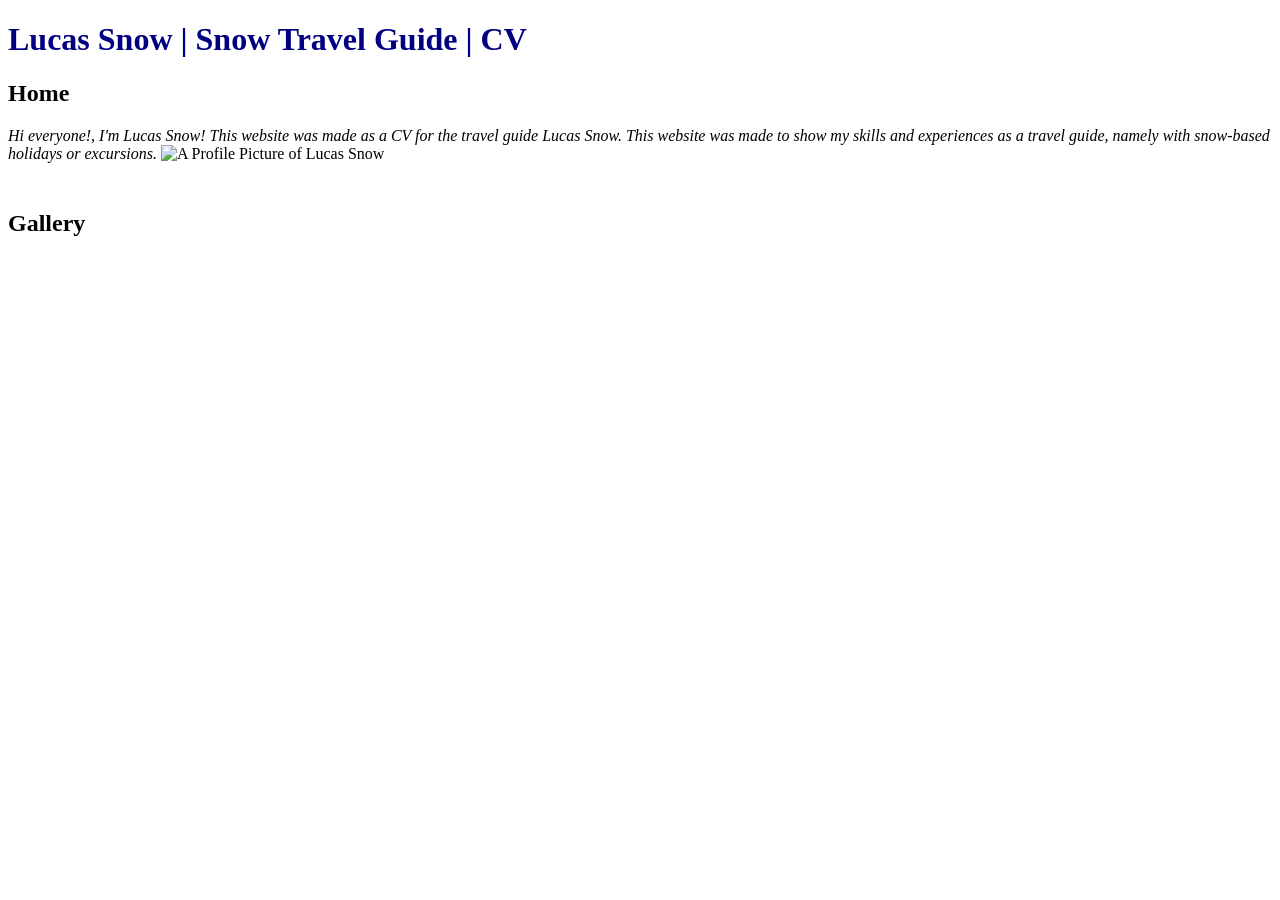
==== index.html @ 70a6c2b7 "Project for the client Lucas Snow" ====
<!DOCTYPE html>
<html>
<head>
<title>Lucas Snow | Snow Travel Guide | CV</title>
</head>
<body>

<h1 style="color:navy;">Lucas Snow | Snow Travel Guide | CV</h1>


<h2>Home</h2>

<i>Hi everyone!, I'm Lucas Snow! This website was made as a CV for the travel guide Lucas Snow.
This website was made to show my skills and experiences as a travel guide,
 namely with snow-based holidays or excursions.</i>

<img src="C:\Users\hylan\OneDrive\Web development\GitHub\WebDev_Project_Kilimanjaro\
Lucas Snow Profile Picture.png"
 alt="A Profile Picture of Lucas Snow">

<h2><br>Gallery</h2>

</body>
</html>
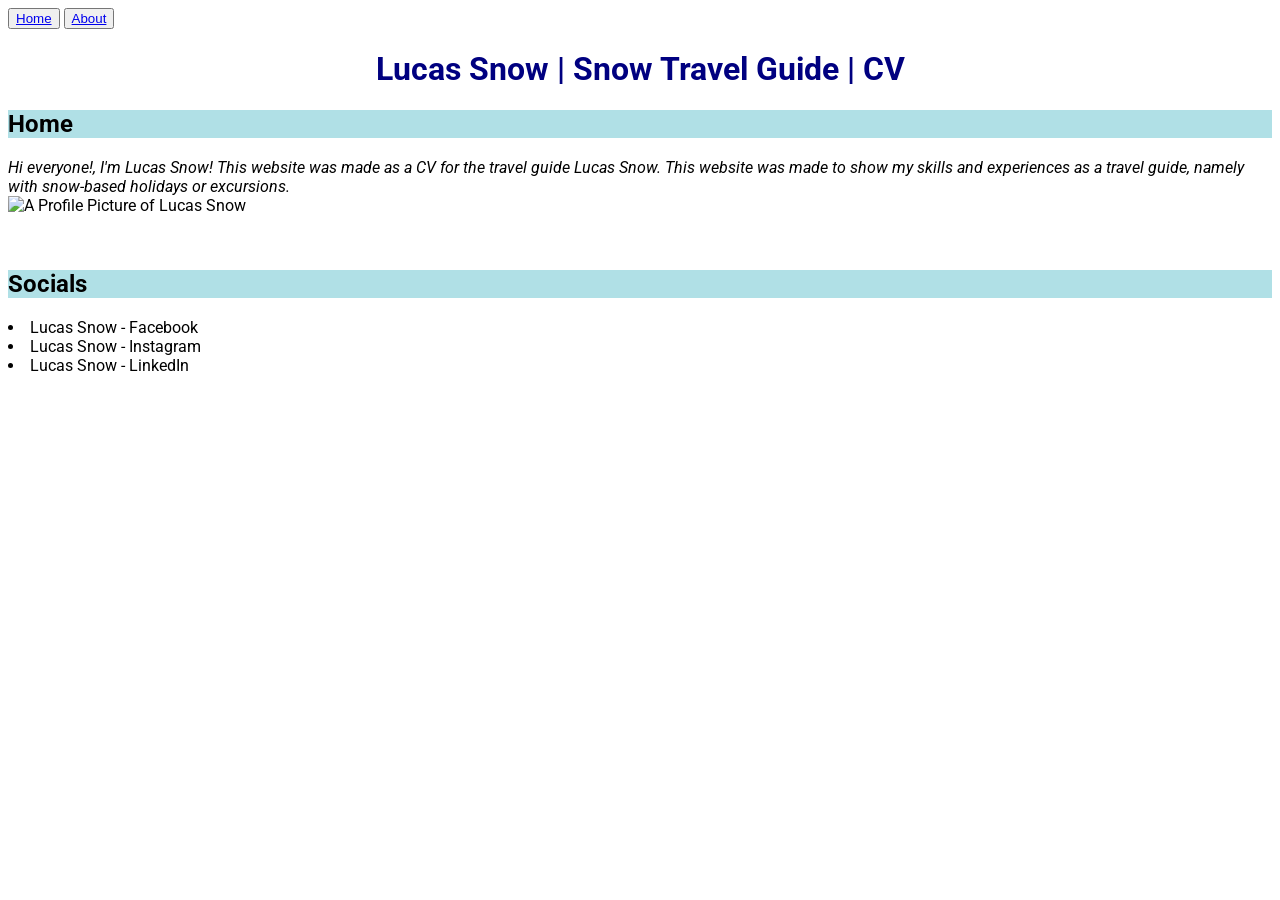
==== commit a6249c4e: "Changed style sheets and added navigation bar" ====
--- a/index.html
+++ b/index.html
@@ -1,24 +1,35 @@
 <!DOCTYPE html>
 <html>
 <head>
+<link rel="stylesheet" href="./css/style.css">
 <title>Lucas Snow | Snow Travel Guide | CV</title>
 </head>
 <body>
 
-<h1 style="color:navy;">Lucas Snow | Snow Travel Guide | CV</h1>
+<nav>
+	<button ><a href="./index.html">Home</a></button>
+	<button ><a href="./about.html">About</a></button>
+</nav>
 
+<!-- Tab content -->
+
+<h1>Lucas Snow | Snow Travel Guide | CV</h1>
 
 <h2>Home</h2>
 
-<i>Hi everyone!, I'm Lucas Snow! This website was made as a CV for the travel guide Lucas Snow.
+<i href="https://www.w3schools.com/html/default.asp">Hi everyone!, I'm Lucas Snow! This website was made as a CV for the travel guide Lucas Snow.
 This website was made to show my skills and experiences as a travel guide,
  namely with snow-based holidays or excursions.</i>
+<br>
 
 <img src="C:\Users\hylan\OneDrive\Web development\GitHub\WebDev_Project_Kilimanjaro\
 Lucas Snow Profile Picture.png"
  alt="A Profile Picture of Lucas Snow">
 
-<h2><br>Gallery</h2>
-
+<p><br></p>
+<h2>Socials</h2>
+<li>Lucas Snow - Facebook</li>
+<li>Lucas Snow - Instagram</li>
+<li>Lucas Snow - LinkedIn</li>
 </body>
 </html>
--- a/css/style.css
+++ b/css/style.css
@@ -0,0 +1,18 @@
+@import url('https://fonts.googleapis.com/css2?family=Roboto:ital,wght@0,100..900;1,100..900&display=swap');
+
+h1{
+    color: navy;
+	text-align: center
+}
+
+h2 {
+	background-color:powderblue;
+}
+
+body{
+	font-family: "Roboto", sans-serif;
+}
+
+nav{
+	text-align: left;
+}
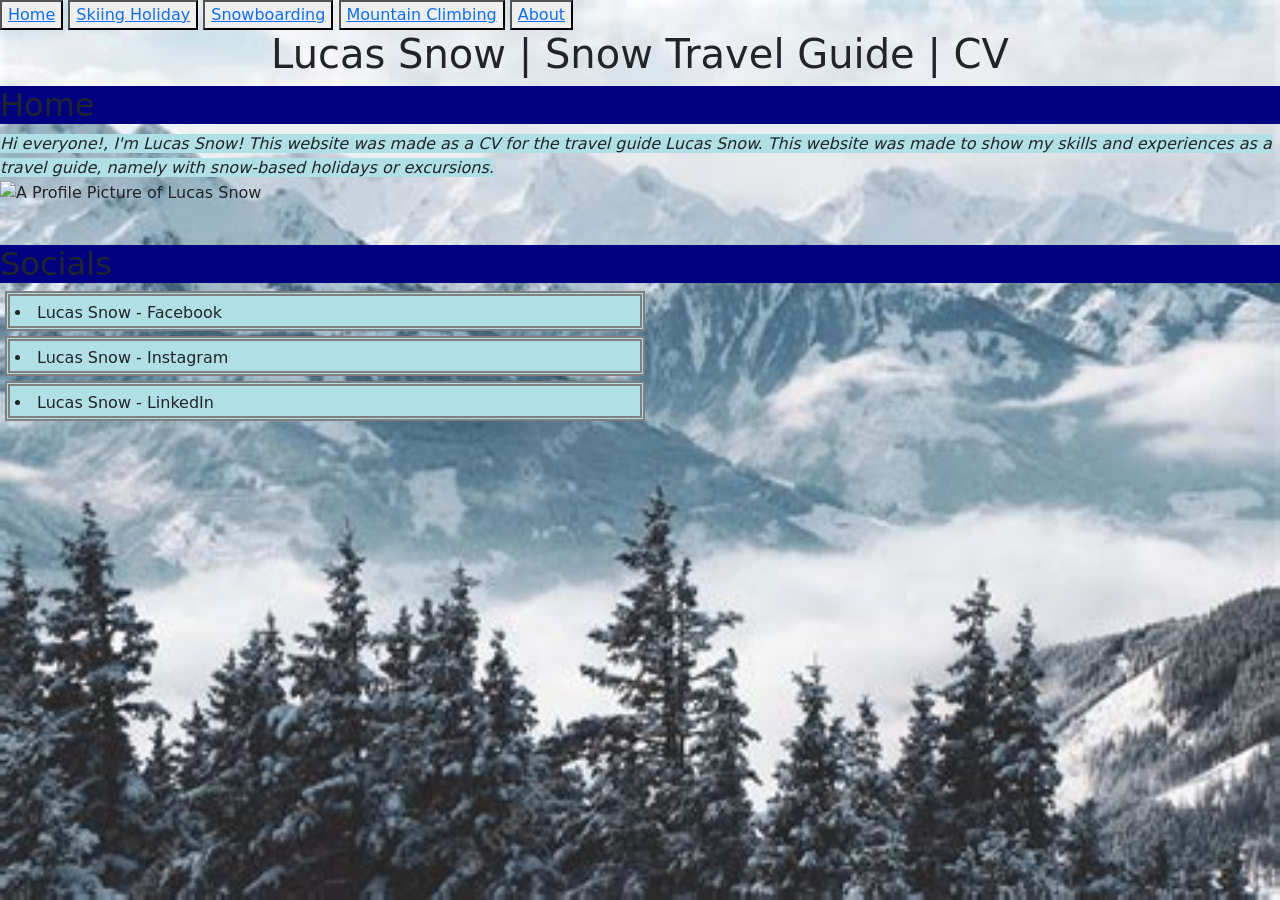
==== commit 11347cc2: "Added pages and backgrounds Added new pages to website. Also provided backgrounds to text and main h" ====
--- a/index.html
+++ b/index.html
@@ -2,12 +2,16 @@
 <html>
 <head>
 <link rel="stylesheet" href="./css/style.css">
+<link rel="stylesheet" href="https://cdn.jsdelivr.net/npm/bootstrap@5.2.3/dist/css/bootstrap.min.css">
 <title>Lucas Snow | Snow Travel Guide | CV</title>
 </head>
 <body>
 
 <nav>
 	<button ><a href="./index.html">Home</a></button>
+	<button ><a href="./skiing.html">Skiing Holiday</a></button>
+	<button ><a href="./snowboarding.html">Snowboarding</a></button>
+	<button ><a href="./climbing.html">Mountain Climbing</a></button>
 	<button ><a href="./about.html">About</a></button>
 </nav>
 
@@ -17,7 +21,7 @@
 
 <h2>Home</h2>
 
-<i href="https://www.w3schools.com/html/default.asp">Hi everyone!, I'm Lucas Snow! This website was made as a CV for the travel guide Lucas Snow.
+<i href="https://www.w3schools.com/html/default.asp" class="normText">Hi everyone!, I'm Lucas Snow! This website was made as a CV for the travel guide Lucas Snow.
 This website was made to show my skills and experiences as a travel guide,
  namely with snow-based holidays or excursions.</i>
 <br>
@@ -28,8 +32,8 @@
 
 <p><br></p>
 <h2>Socials</h2>
-<li>Lucas Snow - Facebook</li>
-<li>Lucas Snow - Instagram</li>
-<li>Lucas Snow - LinkedIn</li>
+<li class="normText">Lucas Snow - Facebook</li>
+<li class="normText">Lucas Snow - Instagram</li>
+<li class="normText">Lucas Snow - LinkedIn</li>
 </body>
 </html>
--- a/css/style.css
+++ b/css/style.css
@@ -5,12 +5,31 @@
 	text-align: center
 }
 
-h2 {
-	background-color:powderblue;
+.normText{
+    background-color:powderblue;
+}
+
+li{
+	position: center;
+	width: 50vw;
+	height: 40px;
+	padding: 5px;
+	margin: 5px;
+	border: 5px double grey;
+}
+
+h2{
+	color: powderblue;
+	background-color:navy;
 }
 
 body{
 	font-family: "Roboto", sans-serif;
+	background-image: url("main_background.png");
+	background-repeat: no-repeat;
+	background-position: center;
+	background-attachment: fixed;
+	background-size: 100vw 100vh;
 }
 
 nav{
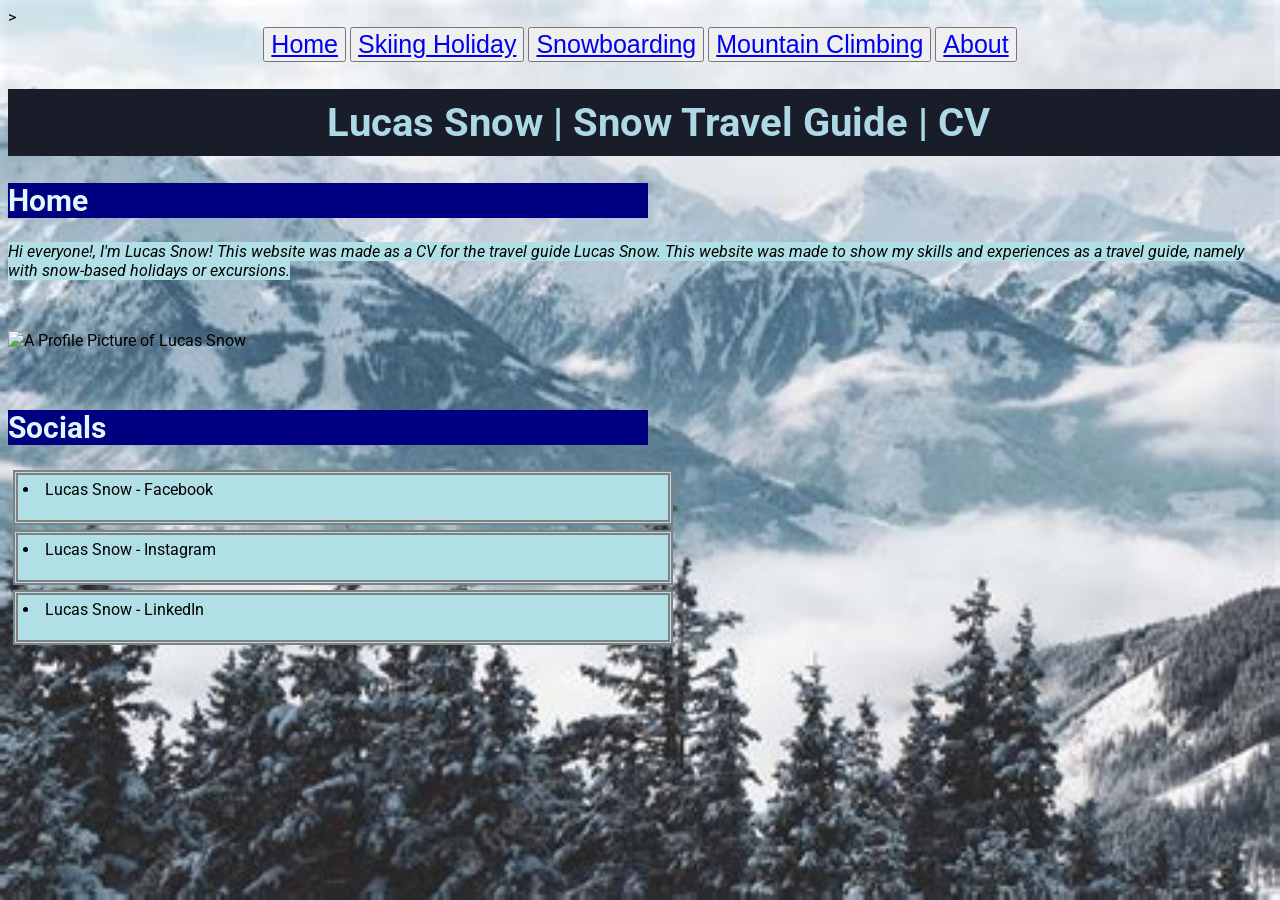
==== commit cf3da053: "Added accessability Added accessability features to my website such as increased contrast, added ima" ====
--- a/index.html
+++ b/index.html
@@ -2,10 +2,12 @@
 <html>
 <head>
 <link rel="stylesheet" href="./css/style.css">
-<link rel="stylesheet" href="https://cdn.jsdelivr.net/npm/bootstrap@5.2.3/dist/css/bootstrap.min.css">
 <title>Lucas Snow | Snow Travel Guide | CV</title>
 </head>
-<body>
+<body alt="A background of snow-capped mountains">>
+
+
+<!-- Tab content -->
 
 <nav>
 	<button ><a href="./index.html">Home</a></button>
@@ -15,22 +17,22 @@
 	<button ><a href="./about.html">About</a></button>
 </nav>
 
-<!-- Tab content -->
-
 <h1>Lucas Snow | Snow Travel Guide | CV</h1>
 
 <h2>Home</h2>
 
-<i href="https://www.w3schools.com/html/default.asp" class="normText">Hi everyone!, I'm Lucas Snow! This website was made as a CV for the travel guide Lucas Snow.
+<i class="normText">Hi everyone!, I'm Lucas Snow! This website was made as a CV for the travel guide Lucas Snow.
 This website was made to show my skills and experiences as a travel guide,
  namely with snow-based holidays or excursions.</i>
-<br>
+
+<p><br></p>
 
 <img src="C:\Users\hylan\OneDrive\Web development\GitHub\WebDev_Project_Kilimanjaro\
 Lucas Snow Profile Picture.png"
  alt="A Profile Picture of Lucas Snow">
 
 <p><br></p>
+
 <h2>Socials</h2>
 <li class="normText">Lucas Snow - Facebook</li>
 <li class="normText">Lucas Snow - Instagram</li>
--- a/css/style.css
+++ b/css/style.css
@@ -1,26 +1,33 @@
-@import url('https://fonts.googleapis.com/css2?family=Roboto:ital,wght@0,100..900;1,100..900&display=swap');
-
-h1{
-    color: navy;
-	text-align: center
-}
+@import url('https://fonts.googleapis.com/css2?family=Roboto:ital,wght@0,100..900;1,100..900&display=swap');	
 
 .normText{
     background-color:powderblue;
+	height: 35px;
+	width: 50vw;
 }
 
-li{
-	position: center;
-	width: 50vw;
-	height: 40px;
-	padding: 5px;
-	margin: 5px;
-	border: 5px double grey;
+h1{
+    font-size: 40px;
+	color: lightblue;
+	text-align: center;
+	background-color: #191D2A;
+	width: 100vw;
+	padding: 10px;
+}
+
+nav{
+	text-align: center;
+}
+
+a{
+	font-size: 25px;
 }
 
 h2{
-	color: powderblue;
+	font-size: 30px;
+	color: #DEF8FF;
 	background-color:navy;
+	width: 50vw;
 }
 
 body{
@@ -29,9 +36,15 @@
 	background-repeat: no-repeat;
 	background-position: center;
 	background-attachment: fixed;
-	background-size: 100vw 100vh;
+	background-size: 100vw 100vh;	
 }
 
-nav{
-	text-align: left;
-}+li{
+	position: center;
+	width: 50vw;
+	height: 35px;
+	padding: 5px;
+	margin: 5px;
+	border: 5px double grey;
+}
+
